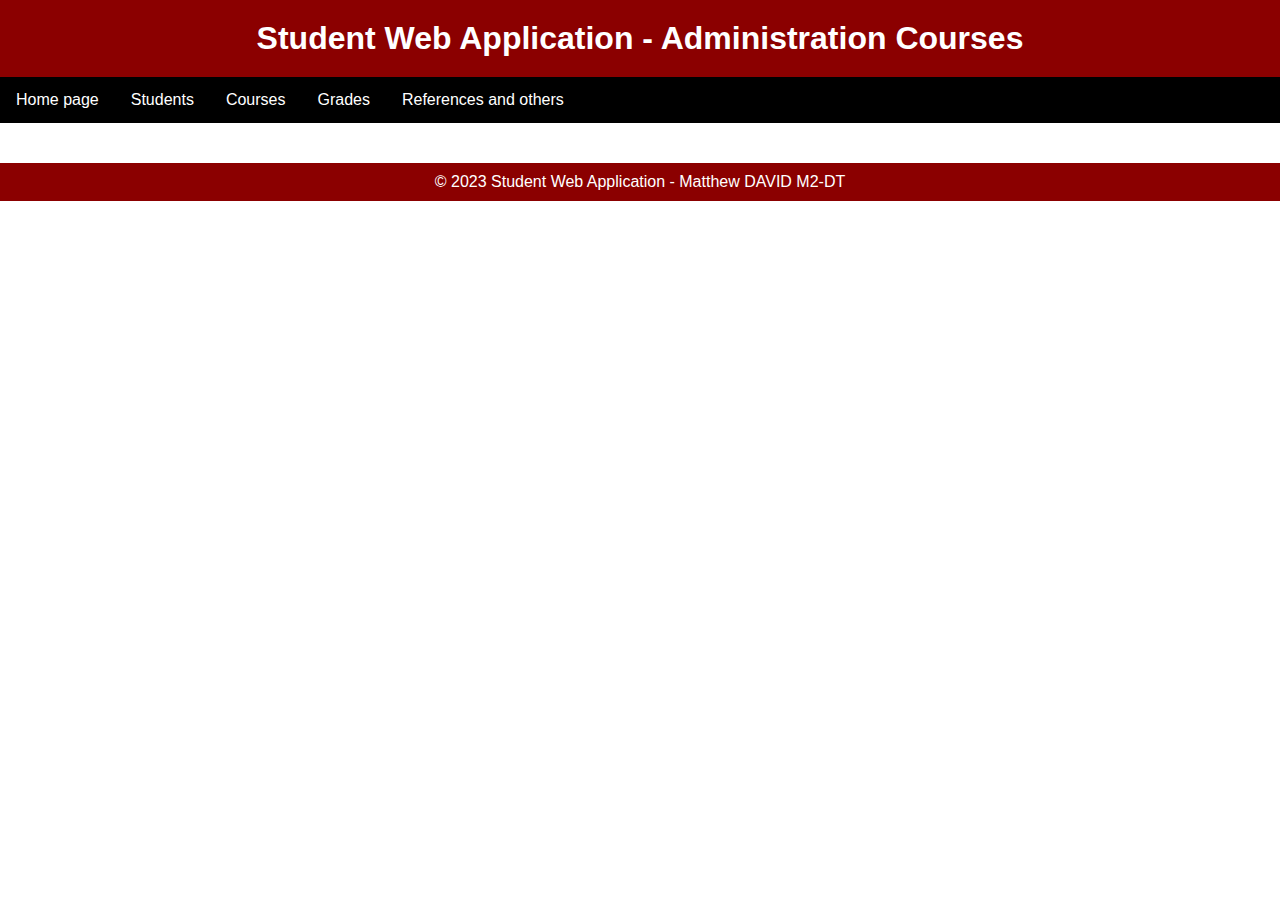
==== src/main/resources/static/courses.html @ bbc73e87 "#13 Creating the basic html and css files" ====
<!DOCTYPE html>
<html lang="en">
<head>
    <meta charset="UTF-8">
    <title>Student Web Application</title>
    <link rel="stylesheet" href="style.css">
</head>
<body>
<header>
    <h1>Student Web Application - Administration Courses</h1>
</header>

<nav>
    <ul>
        <li><a href="index.html">Home page</a></li>
        <li><a href="students.html">Students</a></li>
        <li><a href="courses.html">Courses</a></li>
        <li><a href="grades.html">Grades</a></li>
        <li><a href="#references.html">References and others</a></li>
    </ul>
</nav>

<main>



</main>

<footer>
    <p>&copy; 2023 Student Web Application - Matthew DAVID M2-DT</p>
</footer>
</body>
</html>
---- src/main/resources/static/style.css ----
/* Reset default margin and padding */
body, h1, h2, h3, p, ul {
    margin: 0;
    padding: 0;
}

body {
    font-family: Arial, sans-serif;
    /*background-color: #000;*/
    color: #fff;
}

header {
    background-color: #8b0000;
    text-align: center;
    padding: 20px 0;
}

nav {
    background-color: #000;
}

ul {
    list-style-type: none;
    overflow: hidden;
}

li {
    float: left;
}

li a {
    display: block;
    color: #fff;
    text-align: center;
    padding: 14px 16px;
    text-decoration: none;
}

li a:hover {
    background-color: #900;
}

main {
    padding: 20px;
    color: #000;
}

.custom-button {
    background-color: darkred;
    color: white;
    padding: 5px 10px;
    border: none;
    border-radius: 5px;
    cursor: pointer;
}

section {
    margin-bottom: 20px;
}

.intro {
    text-align: center;
    margin-top: 50px;
}

input {
    width: 200px;
    height: 25px;
    margin-bottom: 10px;
}

footer {
    background-color: #8b0000;
    text-align: center;
    color: #fff;
    padding: 10px 0;
    /*position: absolute;*/
    bottom: 0;
    width: 100%;
}

.custom-footer {
    background-color: #8b0000;
    text-align: center;
    color: #fff;
    padding: 10px 0;
    position: absolute;
    bottom: 0;
    width: 100%;
}
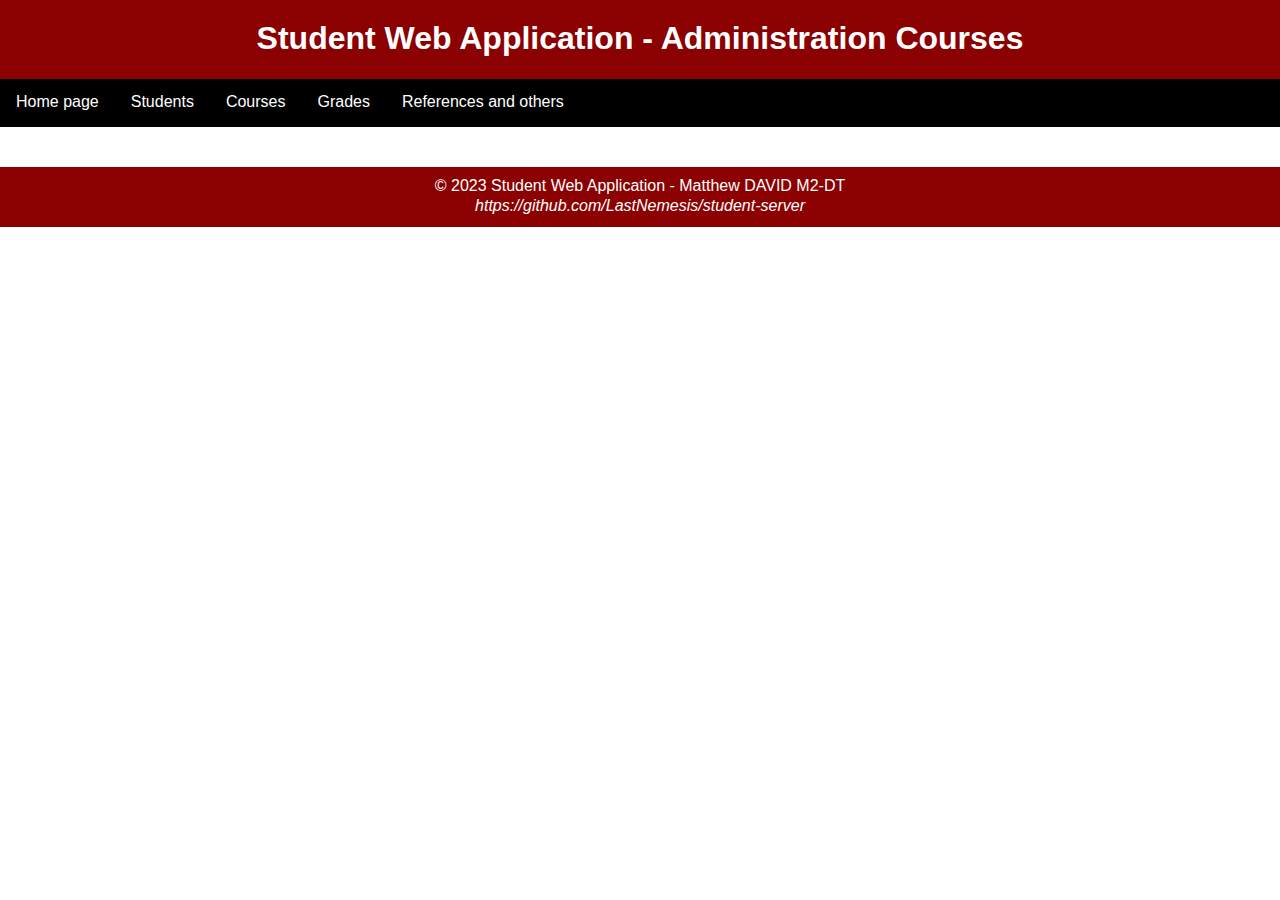
==== commit 01aee915: "#13 Finalizing the front-end of the Student sub-page" ====
--- a/src/main/resources/static/courses.html
+++ b/src/main/resources/static/courses.html
@@ -2,32 +2,35 @@
 <html lang="en">
 <head>
     <meta charset="UTF-8">
+    <meta name="viewport" content="width=device-width, initial-scale=1.0">
     <title>Student Web Application</title>
     <link rel="stylesheet" href="style.css">
+    <link rel="icon" type="image/x-icon" href="favicon.ico">
 </head>
 <body>
-<header>
-    <h1>Student Web Application - Administration Courses</h1>
-</header>
+    <header>
+        <h1>Student Web Application - Administration Courses</h1>
+    </header>
 
-<nav>
-    <ul>
-        <li><a href="index.html">Home page</a></li>
-        <li><a href="students.html">Students</a></li>
-        <li><a href="courses.html">Courses</a></li>
-        <li><a href="grades.html">Grades</a></li>
-        <li><a href="#references.html">References and others</a></li>
-    </ul>
-</nav>
+    <nav>
+        <ul>
+            <li><a href="index.html">Home page</a></li>
+            <li><a href="students.html">Students</a></li>
+            <li><a href="courses.html">Courses</a></li>
+            <li><a href="grades.html">Grades</a></li>
+            <li><a href="#references.html">References and others</a></li>
+        </ul>
+    </nav>
 
-<main>
+    <main>
 
 
 
-</main>
+    </main>
 
-<footer>
-    <p>&copy; 2023 Student Web Application - Matthew DAVID M2-DT</p>
-</footer>
+    <footer>
+        <p>&emsp;&copy; 2023 Student Web Application - Matthew DAVID M2-DT&emsp;</p>
+        <p><i>https://github.com/LastNemesis/student-server</i></p>
+    </footer>
 </body>
 </html>
--- a/src/main/resources/static/style.css
+++ b/src/main/resources/static/style.css
@@ -1,13 +1,14 @@
-/* Reset default margin and padding */
 body, h1, h2, h3, p, ul {
-    margin: 0;
+    margin: 0 0 2px 0;
     padding: 0;
 }
 
 body {
     font-family: Arial, sans-serif;
-    /*background-color: #000;*/
     color: #fff;
+    display: flex;
+    flex-wrap: wrap;
+    flex-direction: column;
 }
 
 header {
@@ -55,19 +56,76 @@
     cursor: pointer;
 }
 
+.custom-div{
+    border: 2px solid #900;
+    border-radius: 4px;
+}
+
+.resultContainer {
+    margin: 5px;
+    padding: 5px;
+}
+
+.input-container {
+    display: flex;
+    flex-direction: column;
+}
+
+input[type="text"] {
+    margin-bottom: 10px;
+    padding: 8px;
+    border: 1px solid #ccc;
+    border-radius: 4px;
+}
+
 section {
     margin-bottom: 20px;
 }
 
 .intro {
     text-align: center;
-    margin-top: 50px;
+    margin-top: 30px;
+    border: 3px solid black;
+    border-radius: 4px;
+    padding: 10px;
 }
 
-input {
-    width: 200px;
-    height: 25px;
-    margin-bottom: 10px;
+.error {
+    color: red;
+    font-size: small;
+}
+
+.response {
+    font-size: smaller;
+}
+
+.styled-table-container {
+    border: 1px solid #900;
+    border-radius: 10px;
+}
+
+.styled-table {
+    width: 100%;
+    border-collapse: collapse;
+    border-spacing: 0;
+}
+
+.styled-table th {
+    background-color: #f2f2f2;
+    color: #333;
+    font-weight: bold;
+    padding: 10px;
+    text-align: left;
+    border-bottom: 2px solid #ddd;
+}
+
+.styled-table tbody tr:nth-child(even) {
+    background-color: #f9f9f9;
+}
+
+.styled-table td {
+    padding: 8px;
+    border-bottom: 1px solid #ddd;
 }
 
 footer {
@@ -75,17 +133,6 @@
     text-align: center;
     color: #fff;
     padding: 10px 0;
-    /*position: absolute;*/
     bottom: 0;
     width: 100%;
-}
-
-.custom-footer {
-    background-color: #8b0000;
-    text-align: center;
-    color: #fff;
-    padding: 10px 0;
-    position: absolute;
-    bottom: 0;
-    width: 100%;
-}
+}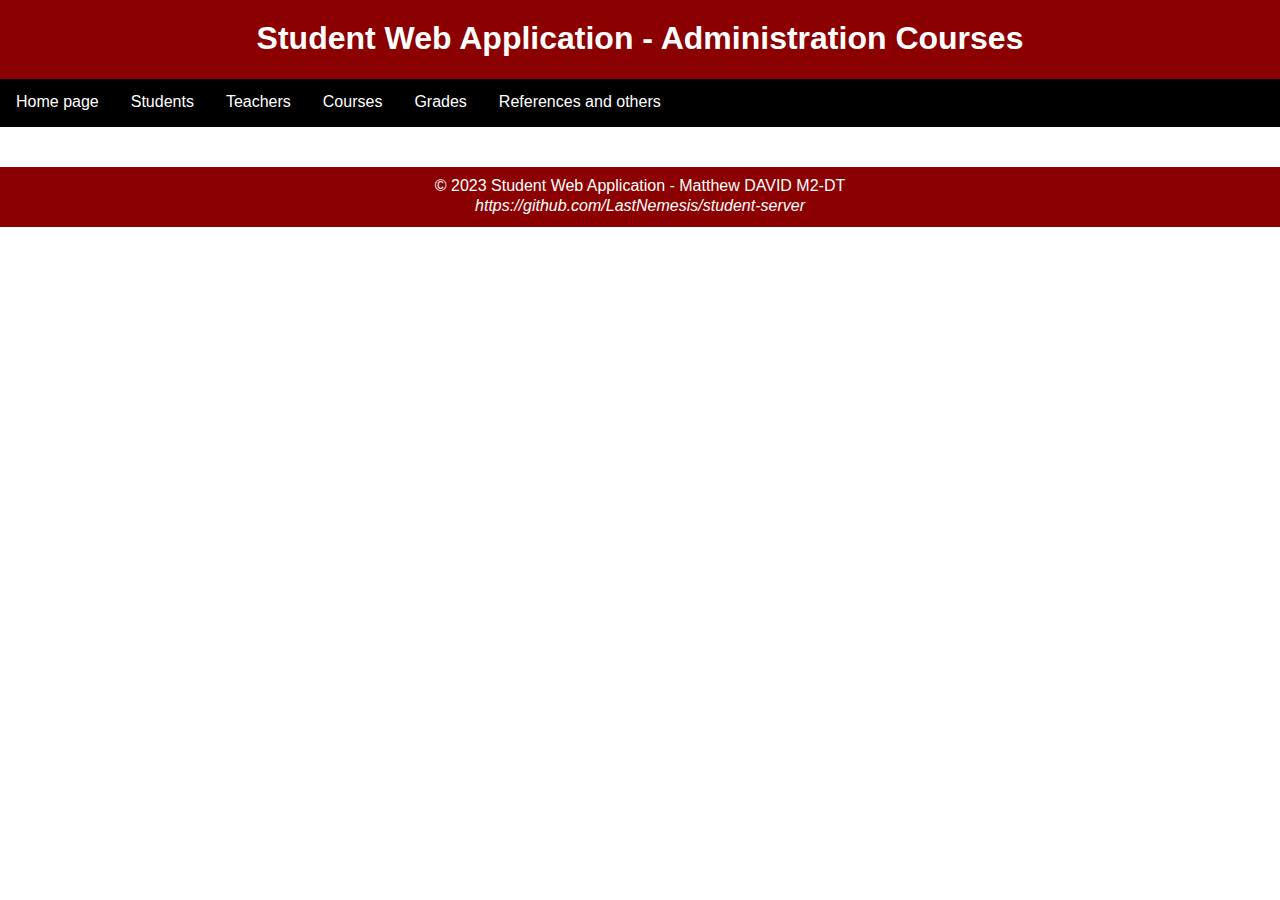
==== commit f3bd94a7: "#16 Adding recent files" ====
--- a/src/main/resources/static/courses.html
+++ b/src/main/resources/static/courses.html
@@ -5,7 +5,7 @@
     <meta name="viewport" content="width=device-width, initial-scale=1.0">
     <title>Student Web Application</title>
     <link rel="stylesheet" href="style.css">
-    <link rel="icon" type="image/x-icon" href="favicon.ico">
+    <link rel="icon" type="image/x-icon" href="icons/favicon.ico">
 </head>
 <body>
     <header>
@@ -16,9 +16,10 @@
         <ul>
             <li><a href="index.html">Home page</a></li>
             <li><a href="students.html">Students</a></li>
+            <li><a href="teachers.html">Teachers</a></li>
             <li><a href="courses.html">Courses</a></li>
             <li><a href="grades.html">Grades</a></li>
-            <li><a href="#references.html">References and others</a></li>
+            <li><a href="references.html">References and others</a></li>
         </ul>
     </nav>
 
